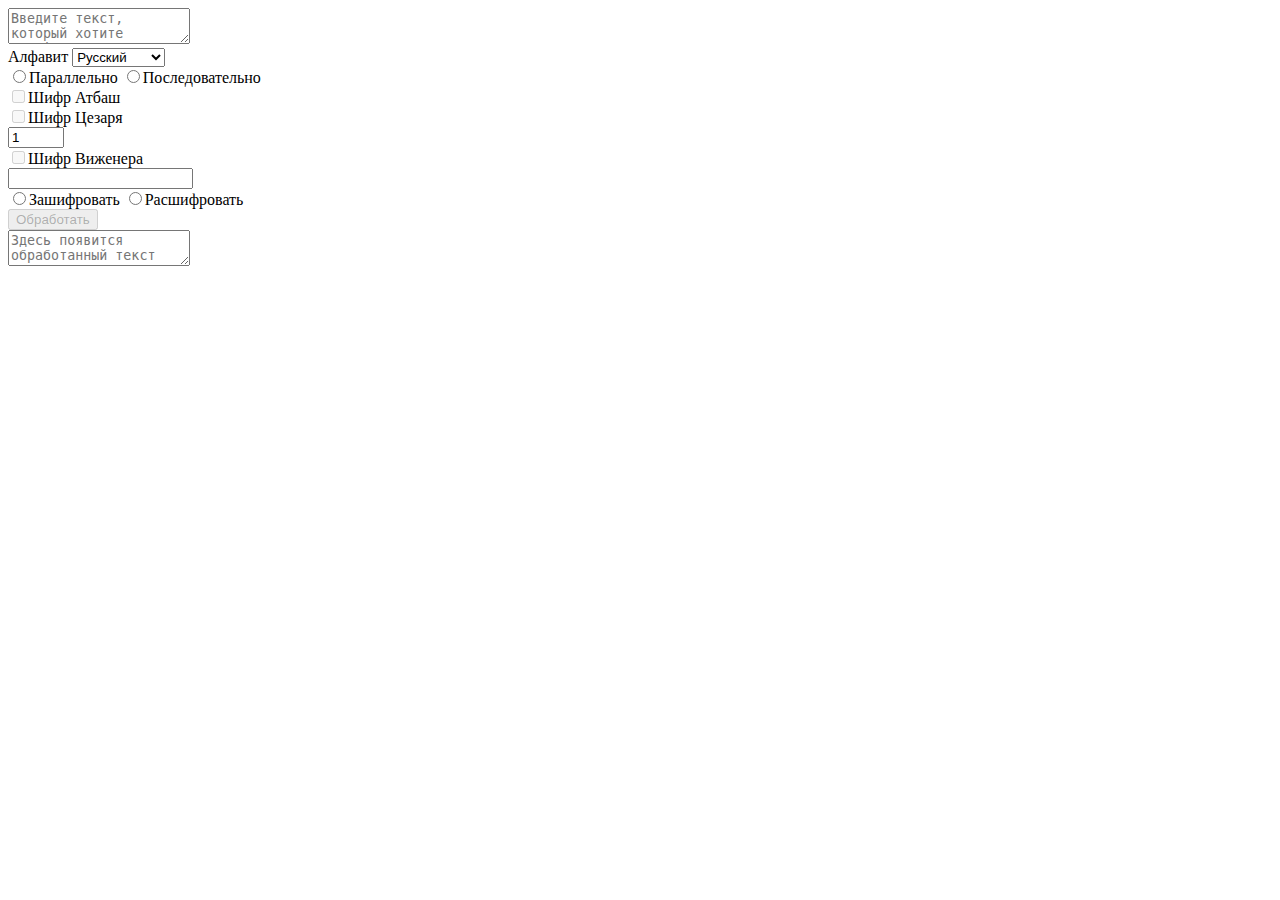
==== index.html @ 908d5d9c "For site" ====
<!DOCTYPE html>
<html lang="ru">
<head>
	<title>Cryptographer</title>
	<meta http-equiv="Content-Type" content="text/html" charset="utf-8">
	<link rel="stylesheet" href="style.css">
</head>
<body>
	<div class="container">
		<div class="input">
			<textarea placeholder="Введите текст, который хотите зашифровать/расшифровать" class="input__text"></textarea>
		</div>
		<div class="selector">
			<div class="selector__alphabet">
				<label for="alphabet">Алфавит</label>
				<select name="alphabet" id="alphabet">
					<option value="ru">Русский</option>
					<option value="eng">Английский</option>
				</select>
			</div>
			<div class="selector__switch">
				<input type="radio" name="mode" value="observer" id="observer" onclick="changeMode(this)"><label for="observer">Параллельно</label>
				<input type="radio" name="mode" value="conveyer" id="conveyer" onclick="changeMode(this)"><label for="conveyer">Последовательно</label>
			</div>
			<div class="selector__checkboxes">
				<div class="atbash">
					<input type="checkbox" disabled class="atbash__check" id="atbash"><label for="atbash">Шифр Атбаш</label>
				</div>
				<div class="caesar">
					<input type="checkbox" disabled class="caesar__check" id="caesar"><label for="caesar">Шифр Цезаря</label>
					<br>
					<input type="number" class="caesar__offset" min="1" max="33" value="1">
				</div>
				<div class="vigener">
					<input type="checkbox" disabled class="vigener__check" id="vigener"><label for="vigener">Шифр Виженера</label>
					<br>
					<input type="text" class="vigener__keyword">
				</div>
			</div>
		</div>
		<div class="output">
			<div class="encryption">
				<input type="radio" name="encryption" value="encrypt" id="encrypt" onclick="changeEncryption(this)"><label for="encrypt">Зашифровать</label>
				<input type="radio" name="encryption" value="decrypt" id="decrypt" onclick="changeEncryption(this)"><label for="decrypt">Расшифровать</label>
				<br>
				<button class="encryption__button" disabled>Обработать</button>
				<br>
				<textarea placeholder="Здесь появится обработанный текст" readonly class="encryption__text"></textarea>
			</div>
		</div>
	</div>
</body>
<script type="text/javascript" src="script.js"></script>
</html>
---- style.css ----
.container {}
.input {}
.input__text {}
.selector {}
.selector__switch {}
.selector__checkboxes {}
.atbash {}
.atbash__check {}
.caesar {}
.caesar__check {}
.caesar__offset {}
.vigener {}
.vigener__check {}
.vigener__keyword {}
.output {}
.encryption {}
.encryption__button {}
.encryption__text {}
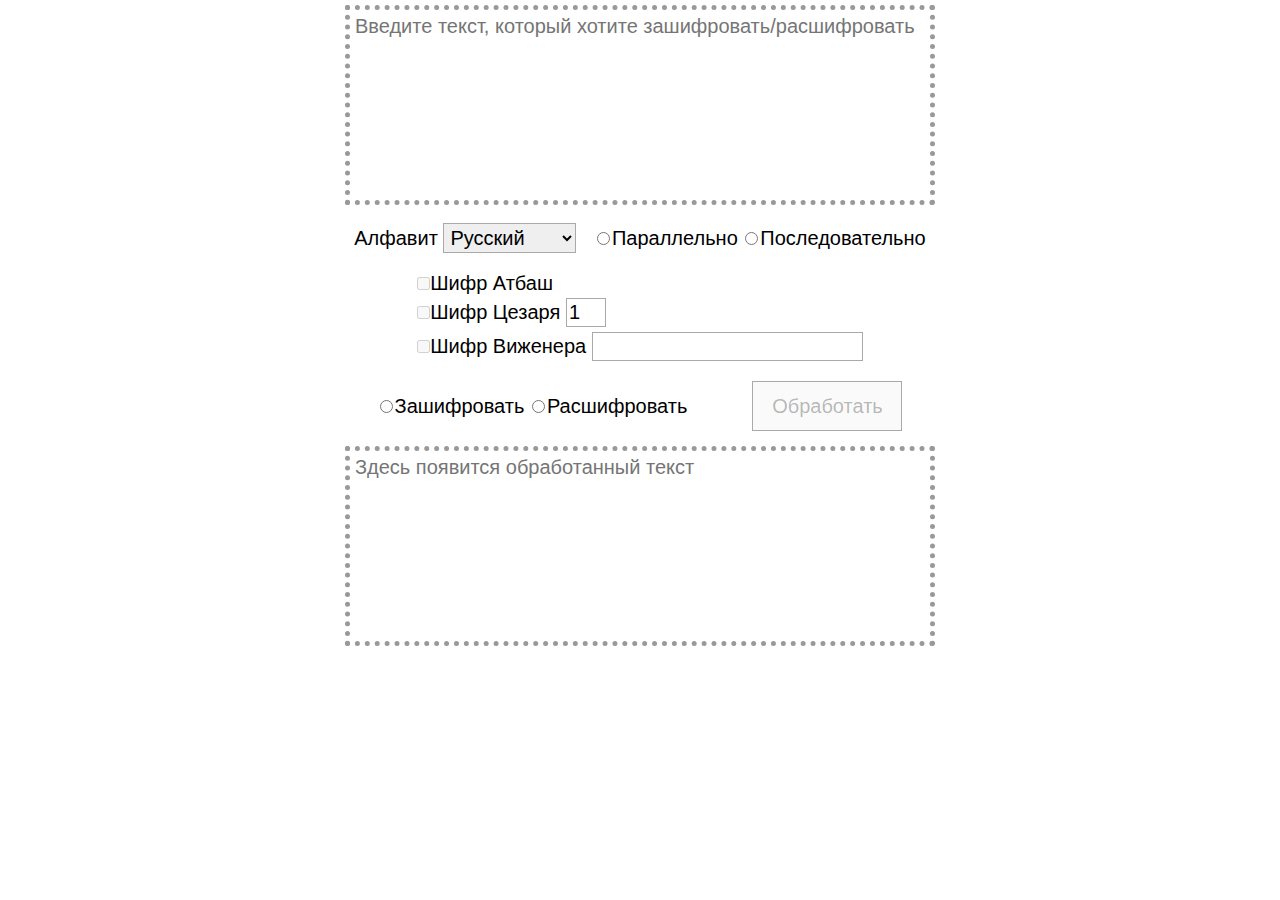
==== commit be7e1864: "Styles" ====
--- a/index.html
+++ b/index.html
@@ -28,20 +28,20 @@
 				</div>
 				<div class="caesar">
 					<input type="checkbox" disabled class="caesar__check" id="caesar"><label for="caesar">Шифр Цезаря</label>
-					<br>
 					<input type="number" class="caesar__offset" min="1" max="33" value="1">
 				</div>
 				<div class="vigener">
 					<input type="checkbox" disabled class="vigener__check" id="vigener"><label for="vigener">Шифр Виженера</label>
-					<br>
 					<input type="text" class="vigener__keyword">
 				</div>
 			</div>
 		</div>
 		<div class="output">
 			<div class="encryption">
-				<input type="radio" name="encryption" value="encrypt" id="encrypt" onclick="changeEncryption(this)"><label for="encrypt">Зашифровать</label>
-				<input type="radio" name="encryption" value="decrypt" id="decrypt" onclick="changeEncryption(this)"><label for="decrypt">Расшифровать</label>
+				<div class="encryption__radio">
+					<input type="radio" name="encryption" value="encrypt" id="encrypt" onclick="changeEncryption(this)"><label for="encrypt">Зашифровать</label>
+					<input type="radio" name="encryption" value="decrypt" id="decrypt" onclick="changeEncryption(this)"><label for="decrypt">Расшифровать</label>
+				</div>
 				<br>
 				<button class="encryption__button" disabled>Обработать</button>
 				<br>
--- a/style.css
+++ b/style.css
@@ -1,18 +1,154 @@
-.container {}
-.input {}
-.input__text {}
-.selector {}
-.selector__switch {}
-.selector__checkboxes {}
-.atbash {}
-.atbash__check {}
-.caesar {}
-.caesar__check {}
-.caesar__offset {}
-.vigener {}
-.vigener__check {}
-.vigener__keyword {}
-.output {}
-.encryption {}
-.encryption__button {}
-.encryption__text {}+/*Обнуление*/
+*{
+	padding: 0;
+	margin: 0;
+	border: 0;
+}
+*,*:before,*:after{
+	-moz-box-sizing: border-box;
+	-webkit-box-sizing: border-box;
+	box-sizing: border-box;
+}
+:focus,:active{outline: none;}
+a:focus,a:active{outline: none;}
+nav,footer,header,aside{display: block;}
+html,body{
+	height: 100%;
+	width: 100%;
+	font-size: 100%;
+	line-height: 1;
+	font-size: 14px;
+	-ms-text-size-adjust: 100%;
+	-moz-text-size-adjust: 100%;
+	-webkit-text-size-adjust: 100%;
+}
+input,button,textarea{font-family:inherit;}
+input::-ms-clear{display: none;}
+button{cursor: pointer;}
+button::-moz-focus-inner {padding:0;border:0;}
+a, a:visited{text-decoration: none;}
+a:hover{text-decoration: none;}
+ul li{list-style: none;}
+img{vertical-align: top;}
+h1,h2,h3,h4,h5,h6{font-size:inherit;font-weight: 400;}
+/*--------------------*/
+
+* {
+	font-family: Arial, "Helvetica Neue", Helvetica, sans-serif;
+	font-size: 20px;
+}
+.container {
+	padding: 5px;
+	max-width: 90%;
+	min-width: 600px;
+	width: 600px;
+	height: 100%;
+	position: absolute;
+  top: 50%;
+  left: 50%;
+  margin-right: -50%;
+  transform: translate(-50%, -50%);
+}
+.input {
+	margin: 0 0 15px 0;
+}
+.input__text {
+	resize: none;
+	width: 100%;
+	height: 200px;
+	border: 5px dotted #999;
+	padding: 5px;
+}
+.selector {
+	width: 100%;
+	display: grid;
+	grid-template-areas: "alphabet switch"  
+                       "checkboxes checkboxes";
+  justify-items: center;
+  align-items: center;
+}
+.selector__alphabet {
+	grid-area: alphabet;
+}
+#alphabet {
+	border: 1px solid #a9a9a9;
+	padding: 2px;
+}
+.selector__switch {
+	grid-area: switch;
+}
+#observer {
+	margin: 0 2px;
+}
+#conveyer {
+	margin: 0 2px;
+}
+.selector__checkboxes {
+	grid-area: checkboxes;
+	margin: 15px 0 0 0;
+}
+.atbash {
+	margin: 5px;
+}
+.atbash__check {
+
+}
+.caesar {
+	margin: 5px;
+}
+.caesar__check {
+
+}
+.caesar__offset {
+	border: 1px solid #a9a9a9;
+	width: 40px;
+	padding: 2px;
+}
+.vigener {
+	margin: 5px;
+}
+.vigener__check {
+
+}
+.vigener__keyword {
+	border: 1px solid #a9a9a9;
+	padding: 2px;
+}
+.output {
+	margin: 15px 0 0 0;
+}
+.encryption {
+	width: 100%;
+	display: grid;
+	grid-template-areas: "radio button"  
+                       "text text";
+  justify-items: center;
+  align-items: center;
+}
+.encryption__radio {
+	grid-area: radio;
+}
+#encrypt {
+	margin: 0 2px;
+}
+#decrypt {
+	margin: 0 2px;
+}
+.encryption__button {
+	grid-area: button;
+	border: 1px solid #a9a9a9;
+	width: 150px;
+	height: 50px;
+}
+.encryption__button:active {
+	box-shadow: inset 1px 1px 5px 0 #ccc;
+}
+.encryption__text {
+	margin: 15px 0 0 0;
+	grid-area: text;
+	resize: none;
+	width: 100%;
+	height: 200px;
+	border: 5px dotted #999;
+	padding: 5px;
+}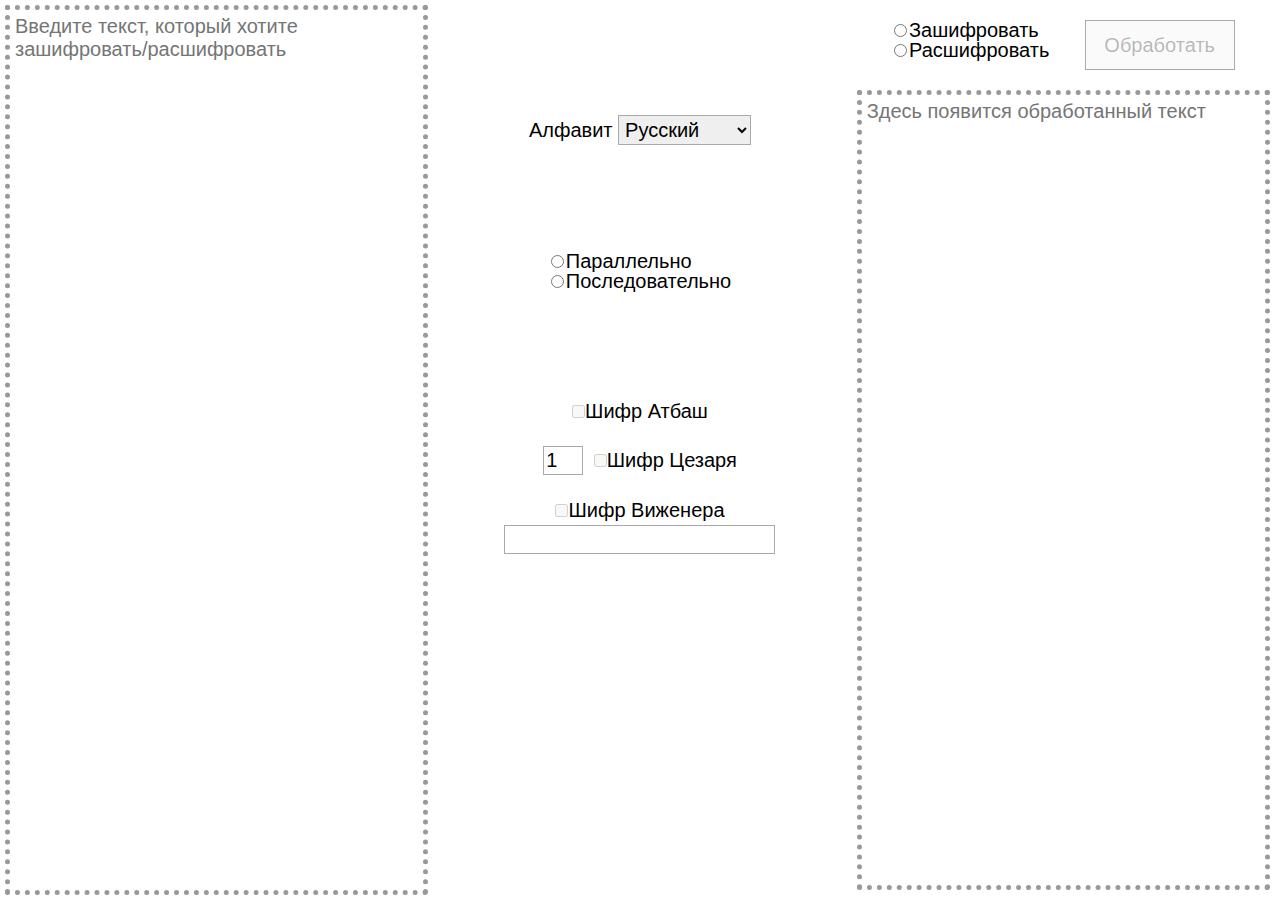
==== commit cd33c4cc: "Last end" ====
--- a/index.html
+++ b/index.html
@@ -2,51 +2,61 @@
 <html lang="ru">
 <head>
 	<title>Cryptographer</title>
-	<meta http-equiv="Content-Type" content="text/html" charset="utf-8">
+	<meta charset="utf-8">
 	<link rel="stylesheet" href="style.css">
+	<meta name="viewport" content="width=device-width, initial-scale=1.0, maximum-scale=1.0, user-scalable=0">
 </head>
 <body>
 	<div class="container">
-		<div class="input">
+		<div class="input flex__item-main">
 			<textarea placeholder="Введите текст, который хотите зашифровать/расшифровать" class="input__text"></textarea>
 		</div>
-		<div class="selector">
-			<div class="selector__alphabet">
-				<label for="alphabet">Алфавит</label>
-				<select name="alphabet" id="alphabet">
-					<option value="ru">Русский</option>
-					<option value="eng">Английский</option>
-				</select>
+		<div class="selector flex__item-main">
+			<div class="selector__top flex__item">
+				<div class="selector__alphabet">
+					<label for="alphabet">Алфавит</label>
+					<select name="alphabet" id="alphabet">
+						<option value="ru">Русский</option>
+						<option value="eng">Английский</option>
+					</select>
+				</div>
+				<div class="selector__switch">
+					<div class="radio">
+						<input type="radio" name="mode" value="observer" id="observer" onclick="changeMode(this)"><label for="observer">Параллельно</label>
+					</div>
+					<div class="radio">
+						<input type="radio" name="mode" value="conveyer" id="conveyer" onclick="changeMode(this)"><label for="conveyer">Последовательно</label>
+					</div>
+				</div>
 			</div>
-			<div class="selector__switch">
-				<input type="radio" name="mode" value="observer" id="observer" onclick="changeMode(this)"><label for="observer">Параллельно</label>
-				<input type="radio" name="mode" value="conveyer" id="conveyer" onclick="changeMode(this)"><label for="conveyer">Последовательно</label>
-			</div>
-			<div class="selector__checkboxes">
-				<div class="atbash">
+			<div class="selector__checkboxes flex__item">
+				<div class="check">
 					<input type="checkbox" disabled class="atbash__check" id="atbash"><label for="atbash">Шифр Атбаш</label>
 				</div>
-				<div class="caesar">
+				<div class="check">
+					<input type="number" class="caesar__offset" min="1" max="33" value="1">
 					<input type="checkbox" disabled class="caesar__check" id="caesar"><label for="caesar">Шифр Цезаря</label>
-					<input type="number" class="caesar__offset" min="1" max="33" value="1">
 				</div>
-				<div class="vigener">
+				<div class="check">
 					<input type="checkbox" disabled class="vigener__check" id="vigener"><label for="vigener">Шифр Виженера</label>
+					<br>
 					<input type="text" class="vigener__keyword">
 				</div>
 			</div>
 		</div>
-		<div class="output">
+		<div class="output flex__item-main">
 			<div class="encryption">
 				<div class="encryption__radio">
-					<input type="radio" name="encryption" value="encrypt" id="encrypt" onclick="changeEncryption(this)"><label for="encrypt">Зашифровать</label>
-					<input type="radio" name="encryption" value="decrypt" id="decrypt" onclick="changeEncryption(this)"><label for="decrypt">Расшифровать</label>
+					<div class="radio">
+						<input type="radio" name="encryption" value="encrypt" id="encrypt" onclick="changeEncryption(this)"><label for="encrypt">Зашифровать</label>
+					</div>
+					<div class="radio">
+						<input type="radio" name="encryption" value="decrypt" id="decrypt" onclick="changeEncryption(this)"><label for="decrypt">Расшифровать</label>
+					</div>
 				</div>
-				<br>
 				<button class="encryption__button" disabled>Обработать</button>
-				<br>
-				<textarea placeholder="Здесь появится обработанный текст" readonly class="encryption__text"></textarea>
 			</div>
+			<textarea placeholder="Здесь появится обработанный текст" readonly class="encryption__text flex__item"></textarea>
 		</div>
 	</div>
 </body>
--- a/style.css
+++ b/style.css
@@ -39,43 +39,45 @@
 }
 .container {
 	padding: 5px;
-	max-width: 90%;
-	min-width: 600px;
-	width: 600px;
 	height: 100%;
-	position: absolute;
-  top: 50%;
-  left: 50%;
-  margin-right: -50%;
-  transform: translate(-50%, -50%);
+	margin: 0 auto;
+	display: flex;
+
 }
-.input {
-	margin: 0 0 15px 0;
+.flex__item-main {
+	flex: 1 1 33.333%;
+}
+.flex__item {
+	flex: 1 1 auto;
 }
 .input__text {
 	resize: none;
 	width: 100%;
-	height: 200px;
+	height: 100%	;
 	border: 5px dotted #999;
 	padding: 5px;
 }
 .selector {
-	width: 100%;
-	display: grid;
-	grid-template-areas: "alphabet switch"  
-                       "checkboxes checkboxes";
-  justify-items: center;
-  align-items: center;
+	padding: 5px;
+	height: 100%;
+	display: flex;
+	flex-direction: column;
+}
+.selector__top {
+	display: flex;
+	flex-direction: column;
+	justify-content: space-evenly;
+	align-items: center;
 }
 .selector__alphabet {
-	grid-area: alphabet;
+
 }
 #alphabet {
 	border: 1px solid #a9a9a9;
 	padding: 2px;
 }
 .selector__switch {
-	grid-area: switch;
+
 }
 #observer {
 	margin: 0 2px;
@@ -84,49 +86,40 @@
 	margin: 0 2px;
 }
 .selector__checkboxes {
-	grid-area: checkboxes;
-	margin: 15px 0 0 0;
+	display: flex;
+	flex-direction: column;
+	align-items: center;
 }
-.atbash {
-	margin: 5px;
-}
-.atbash__check {
-
-}
-.caesar {
-	margin: 5px;
-}
-.caesar__check {
-
+.check {
+	display: inline-block;
+	margin: 5px 0 20px 0;
+	text-align: center;
 }
 .caesar__offset {
 	border: 1px solid #a9a9a9;
 	width: 40px;
 	padding: 2px;
-}
-.vigener {
-	margin: 5px;
-}
-.vigener__check {
-
+	margin: 0 5px 0 0;
 }
 .vigener__keyword {
 	border: 1px solid #a9a9a9;
 	padding: 2px;
+	margin: 5px 0 0 0;
 }
 .output {
-	margin: 15px 0 0 0;
+	padding: 5px;
+	display: flex;
+	flex-direction: column;
 }
 .encryption {
-	width: 100%;
-	display: grid;
-	grid-template-areas: "radio button"  
-                       "text text";
-  justify-items: center;
-  align-items: center;
+	display: flex;
+	justify-content: space-evenly;
+	align-items: center;
+	flex-wrap: wrap;
+	margin: 10px 0 20px 0;
 }
 .encryption__radio {
-	grid-area: radio;
+	margin: 0 0 10px 0;
 }
 #encrypt {
 	margin: 0 2px;
@@ -135,7 +128,6 @@
 	margin: 0 2px;
 }
 .encryption__button {
-	grid-area: button;
 	border: 1px solid #a9a9a9;
 	width: 150px;
 	height: 50px;
@@ -144,11 +136,13 @@
 	box-shadow: inset 1px 1px 5px 0 #ccc;
 }
 .encryption__text {
-	margin: 15px 0 0 0;
-	grid-area: text;
 	resize: none;
 	width: 100%;
-	height: 200px;
 	border: 5px dotted #999;
 	padding: 5px;
+}
+@media (max-width: 1080px) {
+	.container {
+		flex-direction: column;
+	}
 }